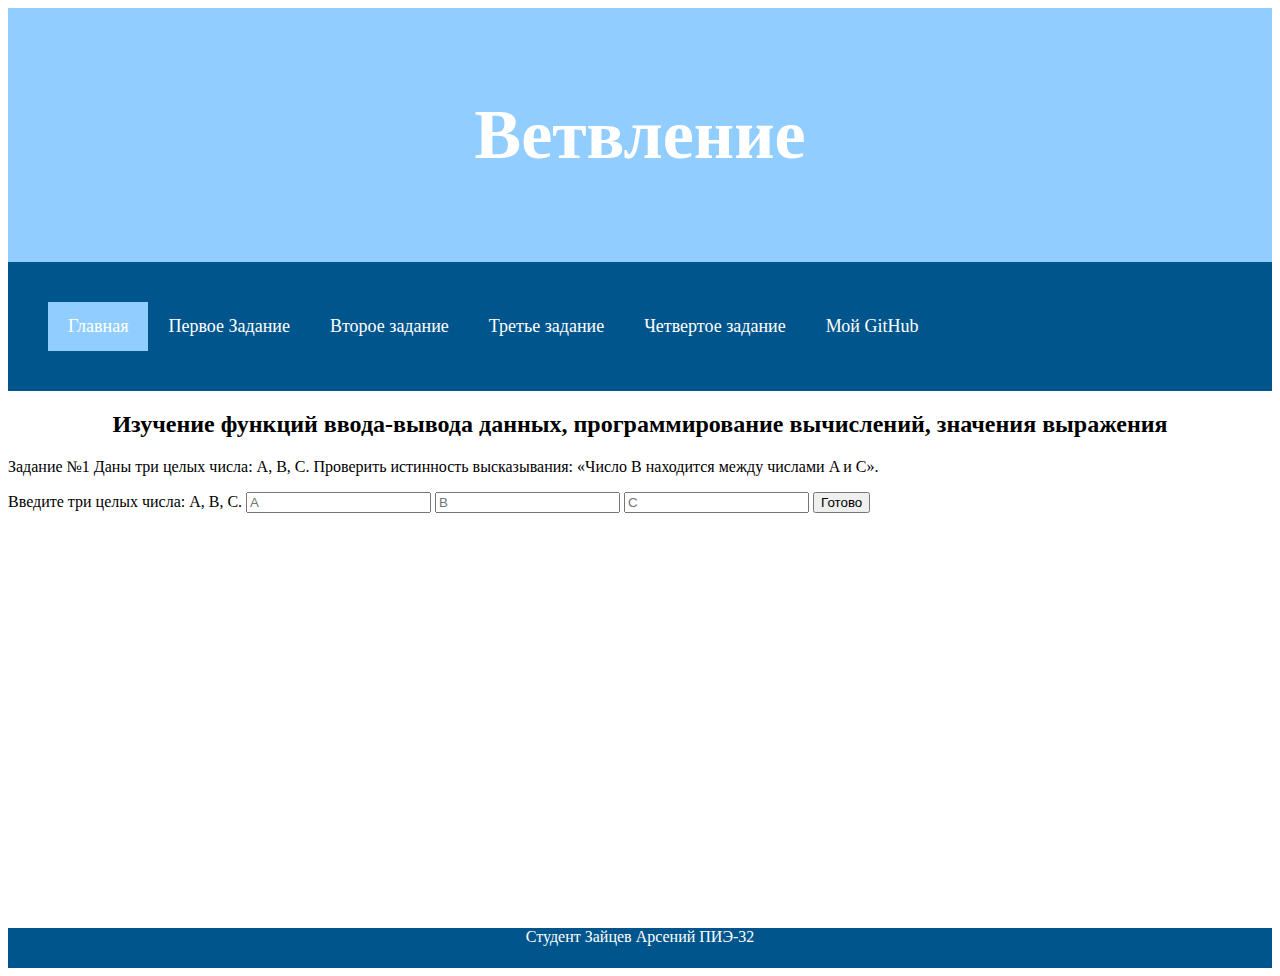
==== pages/exercise_1.html @ 90047eb4 "Version 1.0" ====
<!DOCTYPE html>
<html lang = "ru">
<head>
  <title>Лабораторная работа №3</title>
  <meta charset = "utf-8">
  <meta name="description" content="HTML-page with four scripts">
  <meta name="keywords" content="HTML, CSS, JavaScript">
  <meta name="author" content="Arsenii Zaitsev">
  <link rel="stylesheet" href="../style/style.css">
  <script src = "../js/script_1.js"></script>
    <style>
    </style>
  </head>
<body>
  <header>
     <h1>Ветвление</h1>
  </header>
  <main>
    <div class="topnav" style="background-color: #00568c; padding: 40px;">
      <a class="active" href="../index.html">Главная</a>
      <a href="exercise_1.html">Первое Задание</a>
      <a href="exercise_2.html">Второе задание</a>
      <a href="exercise_3.html">Третье задание</a>
      <a href="exercise_4.html">Четвертое задание</a>
      <div class="topnav-right">
        <a href="https://github.com/Arsensor">Мой GitHub</a>
      </div>
    </div>
    <div>
      <h2 style="text-align: center;">Изучение функций ввода-вывода данных, программирование вычислений, значения выражения</h2>
    </div>
    <div>
      <p>Задание №1
        Даны три целых числа: A, B, C. Проверить истинность высказывания: «Число B находится между числами A и C».
      </p>
      <label for="name_a_1">Введите три целых числа: A, B, C.</label>
      <input type="number" id="name_a_1" placeholder="A">
      <input type="number" id="name_b_1" placeholder="B">
      <input type="number" id="name_c_1" placeholder="C">
      <button id="send_1" onclick="exercise_1()">Готово</button> 
      <p id = "output_exercise_1"></p>
    </div>
  </main>
  <footer>
    Студент Зайцев Арсений ПИЭ-32 
  </footer>
</body>
</html>
---- style/style.css ----
body {
    font-family: Georgia, 'Times New Roman', Times, serif;
    padding-bottom: 60px;
    position: relative;
    display: flex;
    flex-direction: column;
    min-height: 100vh;
  }
header {
        background-color: #91ceff;
    padding: 40px;
    text-align: center;
    font-size: 35px;
    color: white;
  }
.topnav {
    overflow: hidden;
    background-color: #333;
  }
  
.topnav a {
    float: left;
    display: block;
    color: #ffffff;
    text-align: center;
    padding: 14px 20px;
    text-decoration: none;
    font-size: 18px;
  }
  
.topnav a:hover {
    background-color: #91ceff;
    color: black;
  }
  
.active {
    background-color: #91ceff;
    color: white;
  }
  
.topnav .icon {
    display: none;
  }
  
@media screen and (max-width: 200px) {
    .topnav a:not(:first-child) {display: none;}
    .topnav a.icon {
      float: right;
      display: block;
    }
  }
  
@media screen and (max-width: 200px) {
    .topnav.responsive {position: relative;}
    .topnav.responsive .icon {
      position: absolute;
      right: 0;
      top: 0;
    }
.topnav.responsive a {
      float: none;
      display: block;
      text-align: left;
    }
  }
footer {
    background-color: #00568c;
    text-align: center;
    color: white;
    position: absolute;
    bottom: 0;
    width: 100%;
    height: 40px;
  }
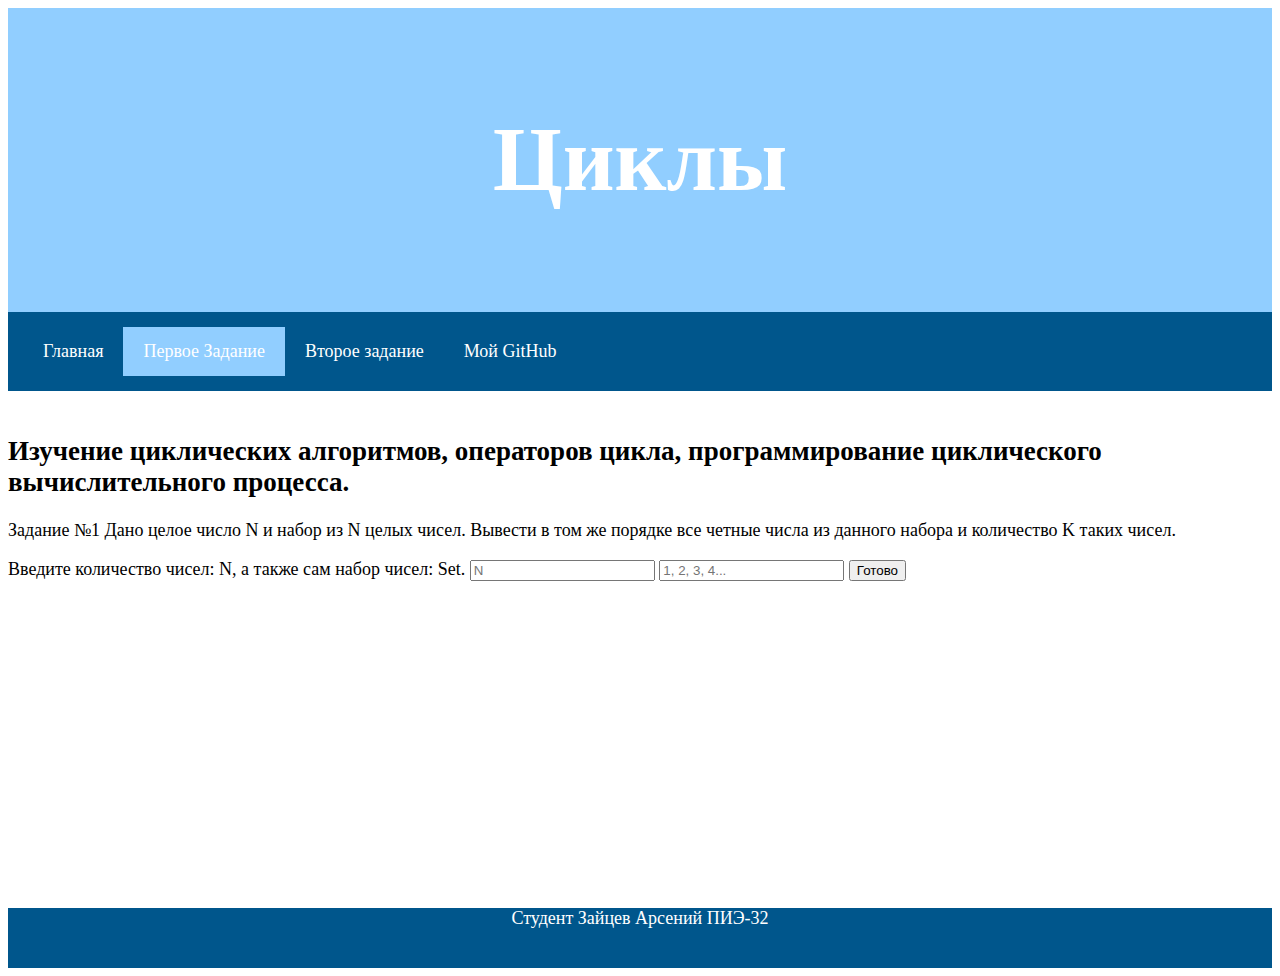
==== commit c7326024: "Version 1.1" ====
--- a/pages/exercise_1.html
+++ b/pages/exercise_1.html
@@ -1,7 +1,7 @@
 <!DOCTYPE html>
 <html lang = "ru">
 <head>
-  <title>Лабораторная работа №3</title>
+  <title>Лабораторная работа №4</title>
   <meta charset = "utf-8">
   <meta name="description" content="HTML-page with four scripts">
   <meta name="keywords" content="HTML, CSS, JavaScript">
@@ -13,32 +13,28 @@
   </head>
 <body>
   <header>
-     <h1>Ветвление</h1>
+     <h1>Циклы</h1>
   </header>
   <main>
-    <div class="topnav" style="background-color: #00568c; padding: 40px;">
-      <a class="active" href="../index.html">Главная</a>
-      <a href="exercise_1.html">Первое Задание</a>
+    <div class="topnav">
+      <a href="../index.html">Главная</a>
+      <a class="active" href="exercise_1.html">Первое Задание</a>
       <a href="exercise_2.html">Второе задание</a>
-      <a href="exercise_3.html">Третье задание</a>
-      <a href="exercise_4.html">Четвертое задание</a>
-      <div class="topnav-right">
-        <a href="https://github.com/Arsensor">Мой GitHub</a>
-      </div>
+      <a href="https://github.com/Arsensor">Мой GitHub</a>
     </div>
     <div>
-      <h2 style="text-align: center;">Изучение функций ввода-вывода данных, программирование вычислений, значения выражения</h2>
+      <h2>Изучение циклических алгоритмов, операторов цикла, программирование циклического вычислительного процесса.</h2>
     </div>
     <div>
       <p>Задание №1
-        Даны три целых числа: A, B, C. Проверить истинность высказывания: «Число B находится между числами A и C».
+        Дано целое число N и набор из N целых чисел. Вывести в том же порядке все четные числа из данного набора и количество K таких чисел.
       </p>
-      <label for="name_a_1">Введите три целых числа: A, B, C.</label>
-      <input type="number" id="name_a_1" placeholder="A">
-      <input type="number" id="name_b_1" placeholder="B">
-      <input type="number" id="name_c_1" placeholder="C">
+      <label for="name_a_1">Введите количество чисел: N, а также сам набор чисел: Set.</label>
+      <input type="number" id="name_n_1" placeholder="N">
+      <input type="text" id="name_set_1" placeholder="1, 2, 3, 4...">
       <button id="send_1" onclick="exercise_1()">Готово</button> 
-      <p id = "output_exercise_1"></p>
+      <p id = "output_exercise_1_1"></p>
+      <p id = "output_exercise_1_2"></p>
     </div>
   </main>
   <footer>
--- a/style/style.css
+++ b/style/style.css
@@ -1,5 +1,10 @@
+@font-face {
+  font-family: San Francisco Pro;
+  src: url(../assets/fonts/SF-Pro.ttf);
+}
 body {
-    font-family: Georgia, 'Times New Roman', Times, serif;
+    font-family: San Francisco Pro;
+    font-size: 18px;
     padding-bottom: 60px;
     position: relative;
     display: flex;
@@ -10,12 +15,20 @@
         background-color: #91ceff;
     padding: 40px;
     text-align: center;
-    font-size: 35px;
+    font-size: 45px;
     color: white;
   }
+h1 {
+  text-align: center;
+}
+h2 {
+  margin-top: 5vh;
+  text-align: left;
+}
 .topnav {
     overflow: hidden;
-    background-color: #333;
+    background-color: #00568c;
+    padding: 15px;
   }
   
 .topnav a {
@@ -70,5 +83,5 @@
     position: absolute;
     bottom: 0;
     width: 100%;
-    height: 40px;
+    height: 60px;
   }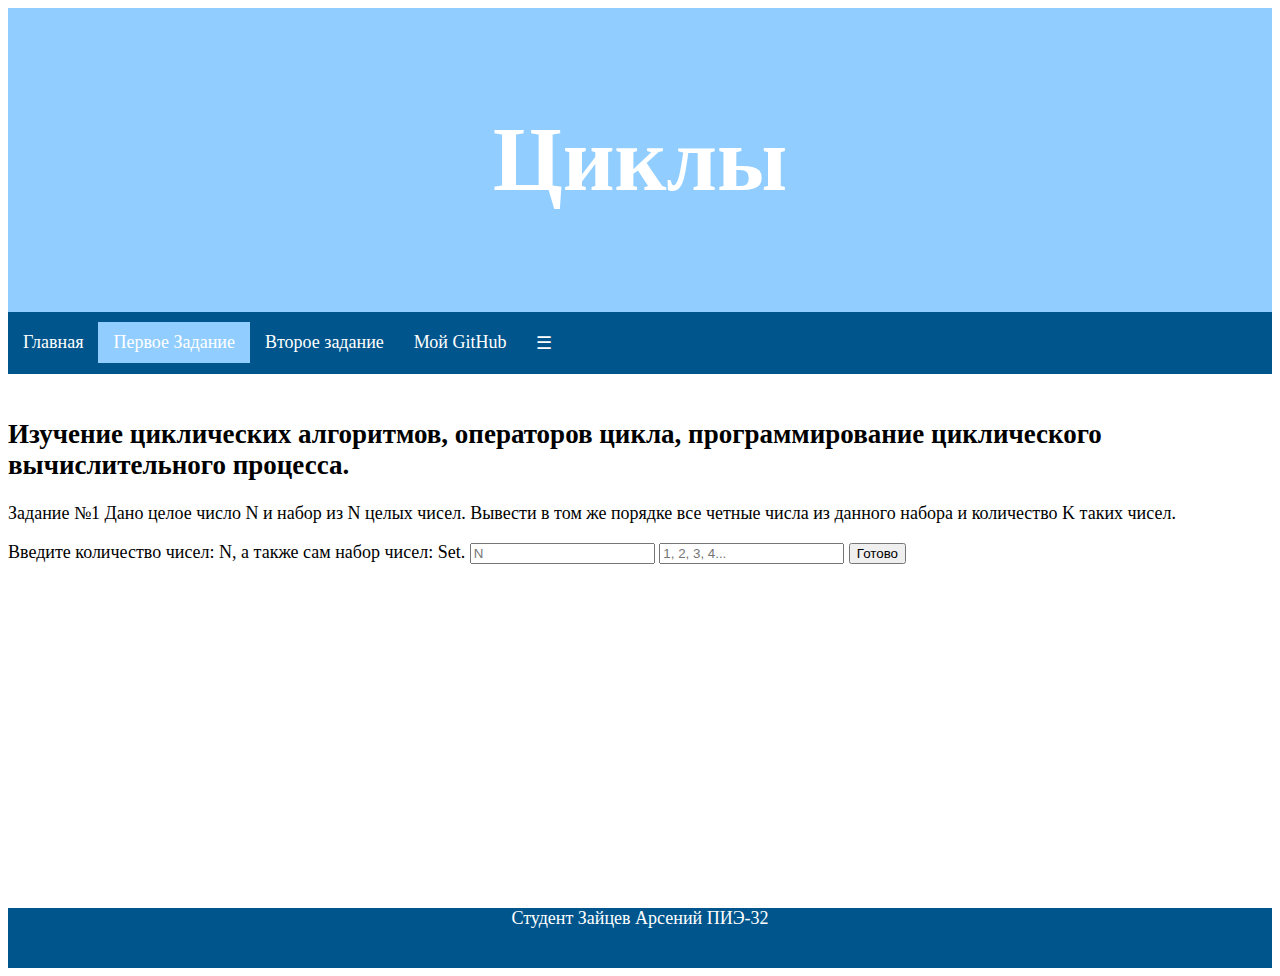
==== commit 5309f994: "Version 1.8.1" ====
--- a/pages/exercise_1.html
+++ b/pages/exercise_1.html
@@ -1,26 +1,26 @@
 <!DOCTYPE html>
-<html lang = "ru">
+<html lang="ru">
 <head>
   <title>Лабораторная работа №4</title>
-  <meta charset = "utf-8">
+  <meta charset="utf-8">
   <meta name="description" content="HTML-page with four scripts">
   <meta name="keywords" content="HTML, CSS, JavaScript">
   <meta name="author" content="Arsenii Zaitsev">
   <link rel="stylesheet" href="../style/style.css">
-  <script src = "../js/script_1.js"></script>
-    <style>
-    </style>
-  </head>
+  <script src="../js/script_1.js"></script>
+  <script src="../js/script_bm.js"></script>
+</head>
 <body>
   <header>
-     <h1>Циклы</h1>
+    <h1>Циклы</h1>
   </header>
   <main>
-    <div class="topnav">
+    <div class="topnav" id="myTopnav">
       <a href="../index.html">Главная</a>
       <a class="active" href="exercise_1.html">Первое Задание</a>
       <a href="exercise_2.html">Второе задание</a>
       <a href="https://github.com/Arsensor">Мой GitHub</a>
+      <a class="icon" id="menu" onclick="toggleMenu()">&#9776;</a>
     </div>
     <div>
       <h2>Изучение циклических алгоритмов, операторов цикла, программирование циклического вычислительного процесса.</h2>
@@ -33,8 +33,8 @@
       <input type="number" id="name_n_1" placeholder="N">
       <input type="text" id="name_set_1" placeholder="1, 2, 3, 4...">
       <button id="send_1" onclick="exercise_1()">Готово</button> 
-      <p id = "output_exercise_1_1"></p>
-      <p id = "output_exercise_1_2"></p>
+      <p id="output_exercise_1_1"></p>
+      <p id="output_exercise_1_2"></p>
     </div>
   </main>
   <footer>
--- a/style/style.css
+++ b/style/style.css
@@ -3,21 +3,20 @@
   src: url(../assets/fonts/SF-Pro.ttf);
 }
 body {
-    font-family: San Francisco Pro;
-    font-size: 18px;
-    padding-bottom: 60px;
-    position: relative;
-    display: flex;
-    flex-direction: column;
-    min-height: 100vh;
-  }
+  font-family: San Francisco Pro;
+  font-size: 18px;
+  padding-bottom: 60px;
+  position: relative;
+  flex-direction: column;
+  min-height: 100vh;
+}
 header {
-        background-color: #91ceff;
-    padding: 40px;
-    text-align: center;
-    font-size: 45px;
-    color: white;
-  }
+  background-color: #91ceff;
+  padding: 40px;
+  text-align: center;
+  font-size: 45px;
+  color: white;
+}
 h1 {
   text-align: center;
 }
@@ -26,62 +25,55 @@
   text-align: left;
 }
 .topnav {
-    overflow: hidden;
-    background-color: #00568c;
-    padding: 15px;
+  overflow: hidden;
+  background-color: #00568c;
+  padding: 10px 0;
+  position: relative;
+}
+.topnav a {
+  float: left;
+  color: #ffffff;
+  text-align: center;
+  text-decoration: none;
+  padding: 10px 15px;
+  font-size: 18px;
+  transition: background-color 0.3s; 
+}
+.topnav a:hover {
+  background-color: #91ceff;
+  color: black;
+}
+.active {
+  background-color: #91ceff;
+  color: white;
+}
+@media screen and (max-width: 600px) {
+  .topnav a {
+    float: none; 
+    display: none; 
+    text-align: left; 
   }
-  
-.topnav a {
-    float: left;
-    display: block;
-    color: #ffffff;
-    text-align: center;
-    padding: 14px 20px;
-    text-decoration: none;
-    font-size: 18px;
+  .topnav a.icon {
+    float: right;
+    display: block; 
+    font-size: 30px; 
+    padding: 10px 15px; 
   }
-  
-.topnav a:hover {
-    background-color: #91ceff;
-    color: black;
+  .topnav.responsive a {
+    display: block; 
   }
-  
-.active {
-    background-color: #91ceff;
-    color: white;
+  .topnav.responsive .icon {
+    position: static; 
+    bottom: 5%; 
+    margin-right: 43%;
   }
-  
-.topnav .icon {
-    display: none;
-  }
-  
-@media screen and (max-width: 200px) {
-    .topnav a:not(:first-child) {display: none;}
-    .topnav a.icon {
-      float: right;
-      display: block;
-    }
-  }
-  
-@media screen and (max-width: 200px) {
-    .topnav.responsive {position: relative;}
-    .topnav.responsive .icon {
-      position: absolute;
-      right: 0;
-      top: 0;
-    }
-.topnav.responsive a {
-      float: none;
-      display: block;
-      text-align: left;
-    }
-  }
+}
 footer {
-    background-color: #00568c;
-    text-align: center;
-    color: white;
-    position: absolute;
-    bottom: 0;
-    width: 100%;
-    height: 60px;
-  }+  background-color: #00568c;
+  text-align: center;
+  color: white;
+  position: absolute;
+  bottom: 0;
+  width: 100%;
+  height: 60px;
+}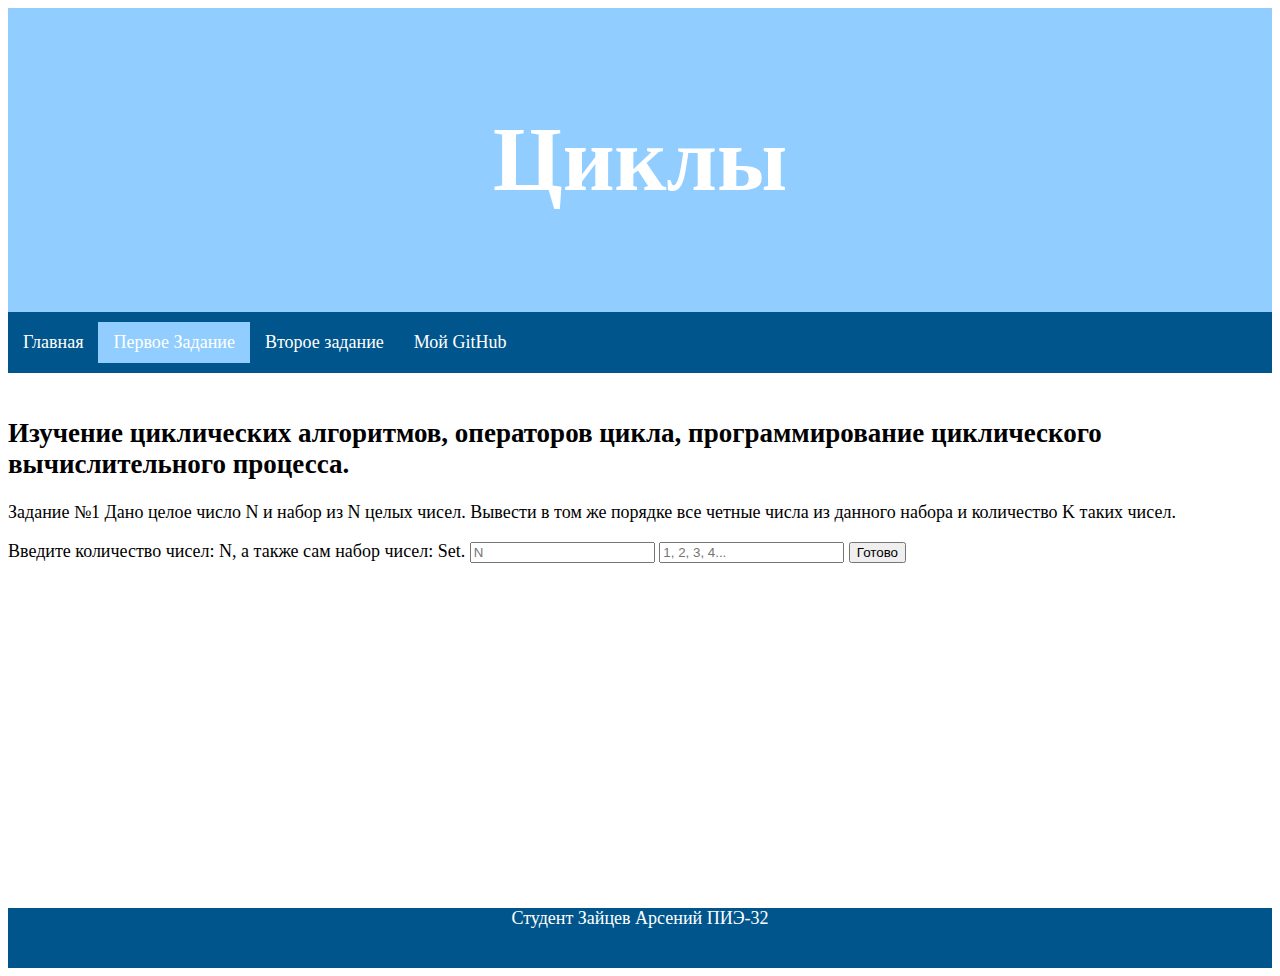
==== commit 5184a533: "Version 1.9" ====
--- a/pages/exercise_1.html
+++ b/pages/exercise_1.html
@@ -29,7 +29,7 @@
       <p>Задание №1
         Дано целое число N и набор из N целых чисел. Вывести в том же порядке все четные числа из данного набора и количество K таких чисел.
       </p>
-      <label for="name_a_1">Введите количество чисел: N, а также сам набор чисел: Set.</label>
+      <label id="name_i_1">Введите количество чисел: N, а также сам набор чисел: Set.</label>
       <input type="number" id="name_n_1" placeholder="N">
       <input type="text" id="name_set_1" placeholder="1, 2, 3, 4...">
       <button id="send_1" onclick="exercise_1()">Готово</button> 
--- a/style/style.css
+++ b/style/style.css
@@ -28,7 +28,6 @@
   overflow: hidden;
   background-color: #00568c;
   padding: 10px 0;
-  position: relative;
 }
 .topnav a {
   float: left;
@@ -38,6 +37,9 @@
   padding: 10px 15px;
   font-size: 18px;
   transition: background-color 0.3s; 
+}
+.topnav .icon{
+  display: none;
 }
 .topnav a:hover {
   background-color: #91ceff;
